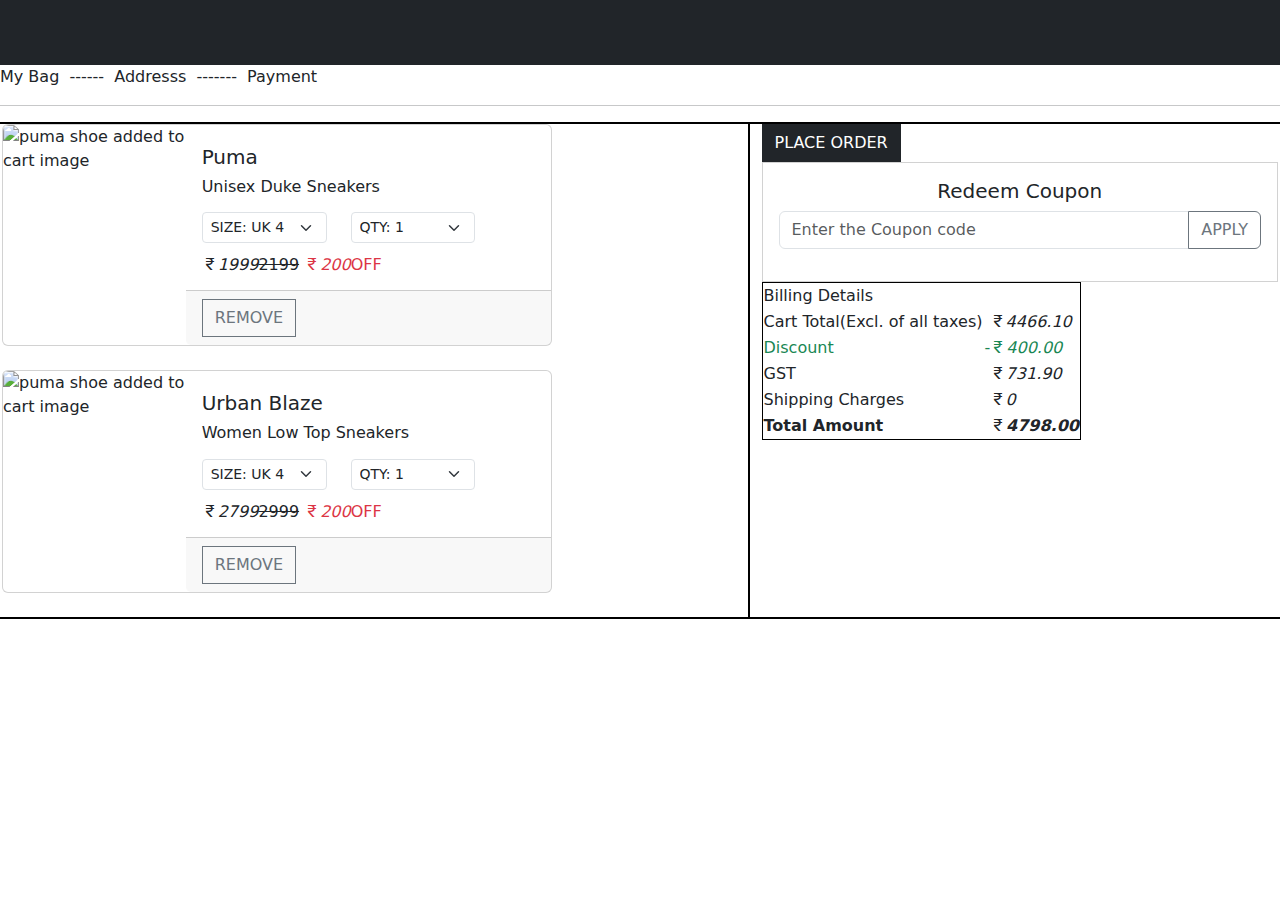
==== cart.html @ 5881bc05 "added cart page" ====
<!DOCTYPE html>
<html lang="en">

<head>
    <meta charset="UTF-8">
    <meta name="viewport" content="width=device-width, initial-scale=1">
    <title>Stridesole</title>
    <link rel="icon" href="/ecommerce-project/images/titleicon.png" sizes="64x64" type="image/x-icon">
    <!--link to css file-->
    <link rel="stylesheet" href="/ecommerce-project/css/styles.css">
    <!--link to bootstrap.v5-->
    <link href="https://cdn.jsdelivr.net/npm/bootstrap@5.3.0-alpha1/dist/css/bootstrap.min.css" rel="stylesheet">
    <!--link to bootstrap icons-->
    <link rel="stylesheet" href="https://cdn.jsdelivr.net/npm/bootstrap-icons@1.11.3/font/bootstrap-icons.min.css">
</head>

<body>
    <header style="height:65px; width:100%" class="bg-dark">

    </header>
    <main>

        <!--cart title-->
        <div class="cart-title">
            <p> <span class="cart-titlepart">My
                    Bag</span>&nbsp;&nbsp;------&nbsp;&nbsp;Addresss&nbsp;&nbsp;-------&nbsp;&nbsp;Payment</p>
        </div>
        <hr>

        <!--cart items and billing area-->
        <div class="row cart-area border border-black">

            <!--Cart items-->
            <div class="col-sm-12 col-md-9 col-lg-8 col-xl-7 cart-items border border-black">

                <!--cart item1-->
                <div class="card mb-4 cart-item-card" style="max-width: 550px;">
                    <div class="row g-0">
                        <div class="col-md-4">
                            <img src="/ecommerce-project/images/prod-men-card2.webp" class="img-fluid rounded-start"
                                alt="puma shoe added to cart image">
                        </div>
                        <div class="col-md-8">
                            <div class="card-body">
                                <h5 class="card-title cart-item-title py-1">Puma</h5>
                                <h6 class="card-subtitle cart-item-subtitle">Unisex Duke Sneakers</h6>

                                <div class="row cart-item-card-form py-3">
                                    <div class="col-5">
                                        <select class="form-select form-select-sm" aria-label=".form-select-sm example">
                                            <option selected>SIZE: UK 4</option>
                                            <option value="1">SIZE: UK 5</option>
                                            <option value="2">SIZE: UK 6</option>
                                            <option value="3">SIZE: UK 7</option>
                                            <option value="4">SIZE: UK 8</option>
                                        </select>
                                    </div>
                                    <div class="col-5">
                                        <select class="form-select form-select-sm" aria-label=".form-select-sm example">
                                            <option selected>QTY: 1</option>
                                            <option value="1">QTY: 2</option>
                                            <option value="2">QTY: 3</option>
                                            <option value="3">QTY: 4</option>
                                            <option value="4">QTY: 5</option>
                                        </select>
                                    </div>
                                </div>
                                <h6 class="card-subtitle cart-item-price">
                                    <i class="bi bi-currency-rupee">1999</i><s>2199</s>
                                    <span class="text-danger"><i class="bi bi-currency-rupee cart-item-discount">200</i>OFF</span>
                                </h6>

                            </div>
                            <div class="card-footer">
                                <button type="button"
                                    class="btn btn btn-outline-secondary btn-lg-block rounded-0 cart-item-btn">REMOVE</button>
                            </div>
                        </div>
                    </div>
                </div>

                <!--cart item2-->
                <div class="card mb-4 cart-item-card" style="max-width: 550px;">
                    <div class="row g-0">

                        <div class="col-md-4">
                            <img src="/ecommerce-project/images/prod-men-card2.webp" class="img-fluid rounded-start"
                                alt="puma shoe added to cart image">
                        </div>
                        
                        <div class="col-md-8">
                            <div class="card-body">
                                <h5 class="card-title cart-item-title py-1">Urban Blaze</h5>
                                <h6 class="card-subtitle cart-item-subtitle">Women Low Top Sneakers</h6>
                                <div class="row cart-item-card-form py-3">
                                    <div class="col-5">
                                        <select class="form-select form-select-sm" aria-label=".form-select-sm example">
                                            <option selected>SIZE: UK 4</option>
                                            <option value="1">SIZE: UK 5</option>
                                            <option value="2">SIZE: UK 6</option>
                                            <option value="3">SIZE: UK 7</option>
                                            <option value="4">SIZE: UK 8</option>
                                        </select>
                                    </div>
                                    <div class="col-5">
                                        <select class="form-select form-select-sm" aria-label=".form-select-sm example">
                                            <option selected>QTY: 1</option>
                                            <option value="1">QTY: 2</option>
                                            <option value="2">QTY: 3</option>
                                            <option value="3">QTY: 4</option>
                                            <option value="4">QTY: 5</option>
                                        </select>
                                    </div>
                                </div>
                                <h6 class="card-subtitle cart-item-price">
                                    <i class="bi bi-currency-rupee">2799</i><s>2999</s>
                                    <span class="text-danger"><i class="bi bi-currency-rupee cart-item-discount">200</i>OFF</span>
                                </h6>
                            </div>

                            <div class="card-footer">
                                <button type="button"
                                    class="btn btn btn-outline-secondary btn-lg-block rounded-0 cart-item-btn">REMOVE</button>
                            </div>
                        </div>
                    </div>
                </div>
            </div>

            <!--billing details-->
            <div class="col-sm-12 col-md-4 col-lg-4 col-xl-5 cart-billing border border-black">
                <aside>
                    <!--Place order button-->
                    <button type="button" class="btn btn-dark btn-lg-block cart-btn rounded-0">PLACE ORDER</button>

                    <!--Coupon redeem form-->
                    <div class="card text-center cart-coupon rounded-0">
                        <div class="card-body">
                            <h5 class="card-title">Redeem Coupon</h5>
                            <div class="input-group mb-3">
                                <input type="text" class="form-control" placeholder="Enter the Coupon code"
                                    aria-label="Coupon-code" aria-describedby="button-addon2">
                                <button class="btn btn-outline-secondary" type="button"
                                    id="button-addon2">APPLY</button>
                            </div>
                        </div>
                    </div>

                    <!--Billing details-->
                    <table class="cart-billing border border-black">
                        <thead>
                            <tr>
                                <td class="cart-billing-title">Billing Details</td>
                                <td></td>
                            </tr>
                        </thead>
                        <tbody>
                            <tr>
                                <td>Cart Total(Excl. of all taxes) </td>
                                <td>&nbsp;<i class="bi bi-currency-rupee">4466.10</i></td>
                            </tr>
                            <tr class="text-success">
                                <td>Discount</td>
                                <td>-<i class="bi bi-currency-rupee">400.00</i></td>
                            </tr>
                            <tr>
                                <td>GST</td>
                                <td>&nbsp;<i class="bi bi-currency-rupee">731.90</i></td>
                            </tr>
                            <tr>
                                <td>Shipping Charges</td>
                                <td>&nbsp;<i class="bi bi-currency-rupee">0</i></td>
                            </tr>
                            <tr class="fw-bolder">
                                <td>Total Amount</td>
                                <td>&nbsp;<i class="bi bi-currency-rupee">4798.00</i></td>
                            </tr>
                        </tbody>
                    </table>
                </aside>
            </div>
        </div>
    </main>
    <footer>

    </footer>
    <script src="https://cdnjs.cloudflare.com/ajax/libs/jquery/3.6.0/jquery.min.js"></script>
    <script src="https://cdn.jsdelivr.net/npm/bootstrap@5.3.0-alpha1/dist/js/bootstrap.bundle.min.js"></script>
</body>

</html>
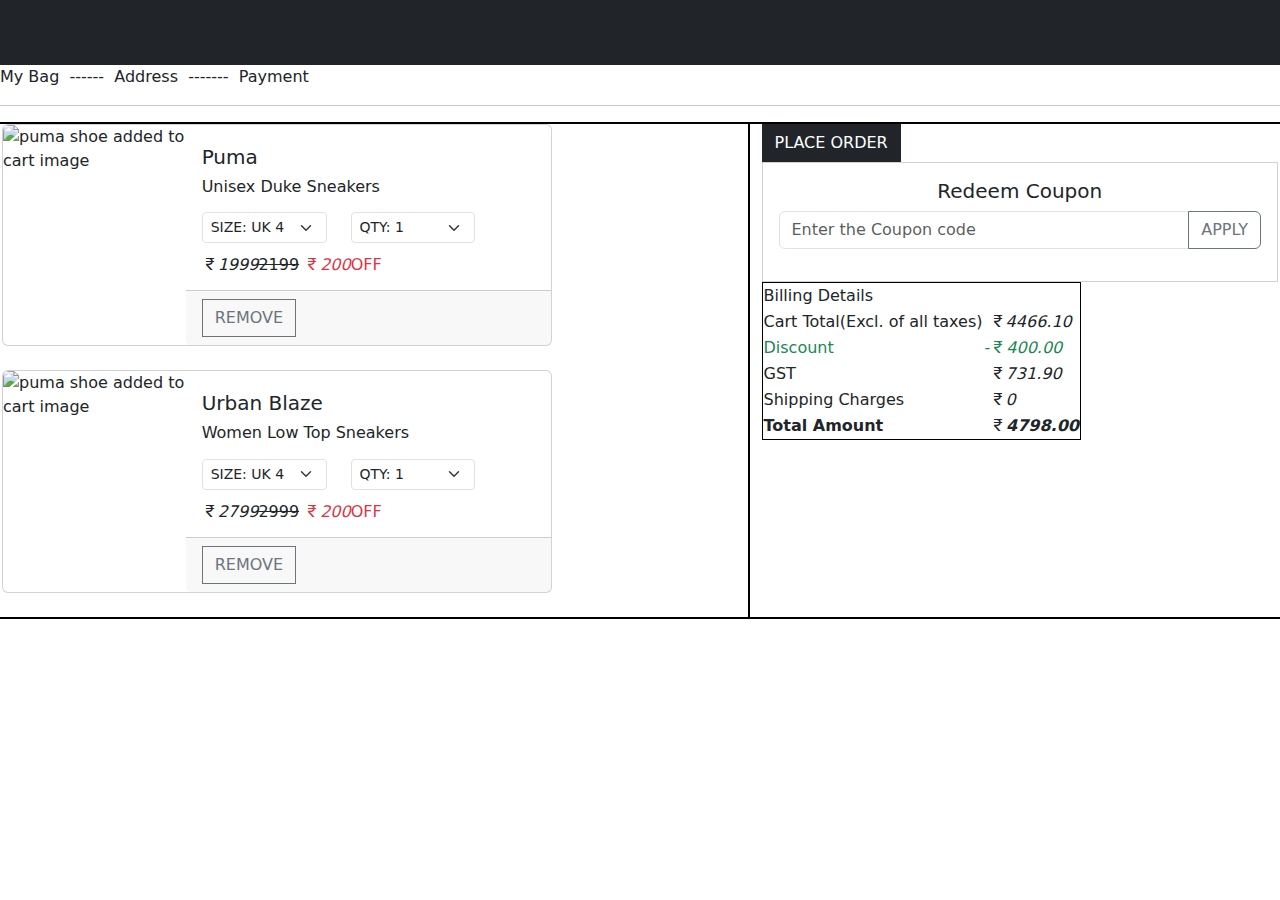
==== commit 8a974fd5: "added payment page" ====
--- a/cart.html
+++ b/cart.html
@@ -23,7 +23,7 @@
         <!--cart title-->
         <div class="cart-title">
             <p> <span class="cart-titlepart">My
-                    Bag</span>&nbsp;&nbsp;------&nbsp;&nbsp;Addresss&nbsp;&nbsp;-------&nbsp;&nbsp;Payment</p>
+                    Bag</span>&nbsp;&nbsp;------&nbsp;&nbsp;Address&nbsp;&nbsp;-------&nbsp;&nbsp;Payment</p>
         </div>
         <hr>
 
@@ -131,7 +131,7 @@
             <div class="col-sm-12 col-md-4 col-lg-4 col-xl-5 cart-billing border border-black">
                 <aside>
                     <!--Place order button-->
-                    <button type="button" class="btn btn-dark btn-lg-block cart-btn rounded-0">PLACE ORDER</button>
+                    <a href="payment.html"><button type="button" class="btn btn-dark btn-lg-block cart-btn rounded-0">PLACE ORDER</button></a>
 
                     <!--Coupon redeem form-->
                     <div class="card text-center cart-coupon rounded-0">
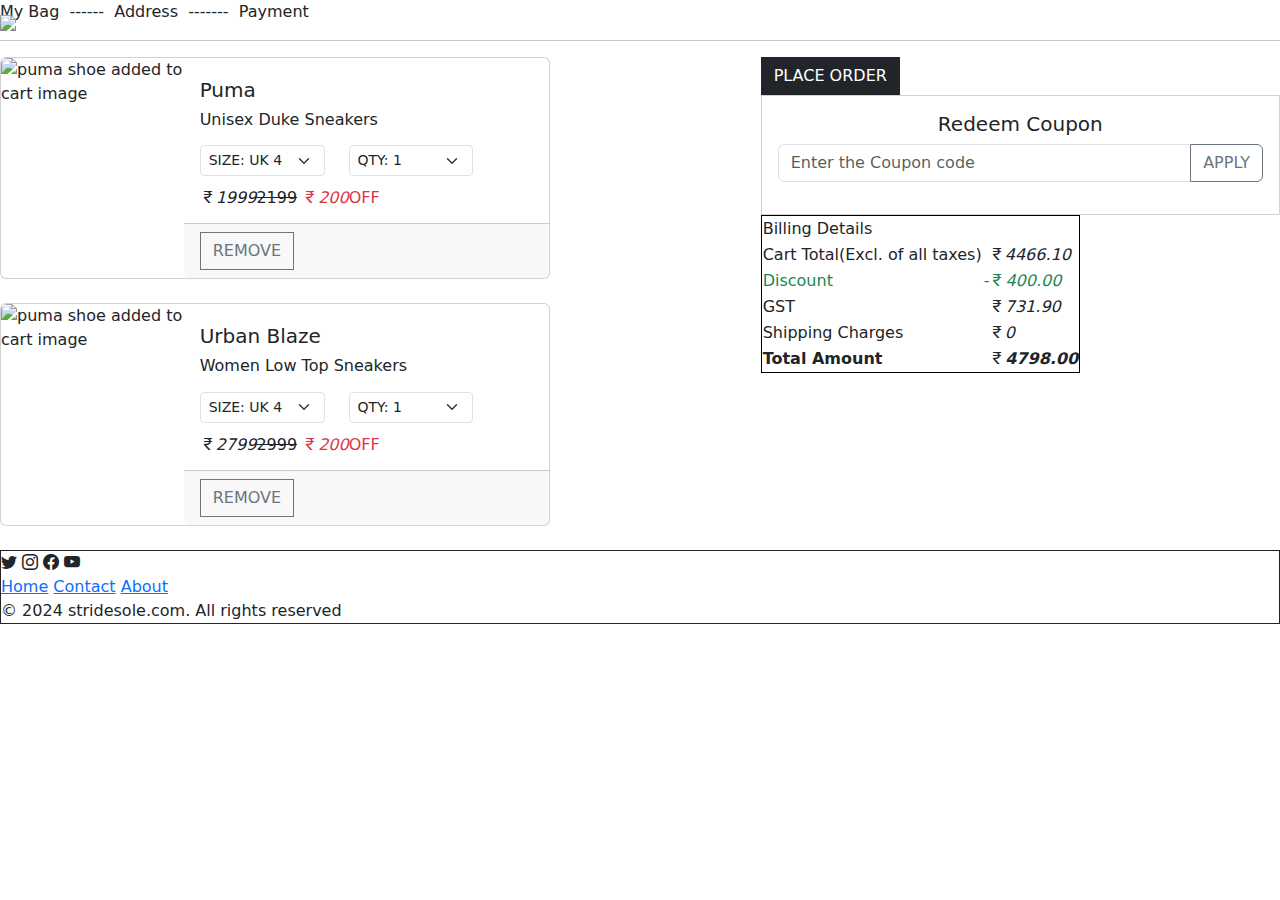
==== commit 8d57bbed: "added footer" ====
--- a/cart.html
+++ b/cart.html
@@ -15,10 +15,30 @@
 </head>
 
 <body>
-    <header style="height:65px; width:100%" class="bg-dark">
-
+    <header>
+        <nav class="navbar navbar-expand-lg navbar-dark fixed-top">
+            <div class="container-fluid gx-0">
+                <a class="navbar-brand" href="index.html" >
+                    <img src="/ecommerce-project/images/logo1.png" alt="3D fonts">
+                </a>
+                <button class="navbar-toggler" type="button" data-bs-toggle="collapse" data-bs-target="#navbarNavAltMarkup" aria-controls="navbarNavAltMarkup" aria-expanded="false" aria-label="Toggle navigation">
+                    <span class="navbar-toggler-icon"></span>
+                </button>
+                <div class="collapse navbar-collapse justify-content-end" id="navbarNavAltMarkup">
+                    <div class="navbar-nav header-nav">
+                        <a class="nav-link header-nav-link active" aria-current="page" href="index.html">Home</a>
+                        <a class="nav-link header-nav-link" href="product-men.html">Men</a>
+                        <a class="nav-link header-nav-link" href="product-women.html">Women</a>
+                        <a class="nav-link header-nav-link" href="product-kids.html">Kids</a>
+                        <a class="nav-link header-nav-link" href="index.html#about-sneakers">About</a>
+                        <a class="nav-link header-nav-link" href="cart.html"><i class="bi bi-cart4"></i>Cart</a>
+                        <a class="nav-link header-nav-link" href="login.html"><i class="bi bi-person-circle"></i>Login</a>
+                    </div>
+                </div> 
+            </div>
+        </nav>
     </header>
-    <main>
+    <main class="main">
 
         <!--cart title-->
         <div class="cart-title">
@@ -28,10 +48,10 @@
         <hr>
 
         <!--cart items and billing area-->
-        <div class="row cart-area border border-black">
+        <div class="row cart-area">
 
             <!--Cart items-->
-            <div class="col-sm-12 col-md-9 col-lg-8 col-xl-7 cart-items border border-black">
+            <div class="col-sm-12 col-md-12 col-lg-7 col-xl-7 cart-items cart-border">
 
                 <!--cart item1-->
                 <div class="card mb-4 cart-item-card" style="max-width: 550px;">
@@ -84,7 +104,7 @@
                     <div class="row g-0">
 
                         <div class="col-md-4">
-                            <img src="/ecommerce-project/images/prod-men-card2.webp" class="img-fluid rounded-start"
+                            <img src="/ecommerce-project/images/prod-men-card1.webp" class="img-fluid rounded-start"
                                 alt="puma shoe added to cart image">
                         </div>
                         
@@ -128,10 +148,12 @@
             </div>
 
             <!--billing details-->
-            <div class="col-sm-12 col-md-4 col-lg-4 col-xl-5 cart-billing border border-black">
+            <div class="col-sm-12 col-md-12 col-lg-5 col-xl-5 cart-billing cart-border">
                 <aside>
                     <!--Place order button-->
-                    <a href="payment.html"><button type="button" class="btn btn-dark btn-lg-block cart-btn rounded-0">PLACE ORDER</button></a>
+                    <div class="cart-button">
+                        <a href="payment.html"><button type="button" class="btn btn-dark cart-btn rounded-0">PLACE ORDER</button></a>
+                    </div>
 
                     <!--Coupon redeem form-->
                     <div class="card text-center cart-coupon rounded-0">
@@ -140,14 +162,14 @@
                             <div class="input-group mb-3">
                                 <input type="text" class="form-control" placeholder="Enter the Coupon code"
                                     aria-label="Coupon-code" aria-describedby="button-addon2">
-                                <button class="btn btn-outline-secondary" type="button"
+                                <button class="btn btn-outline-secondary" type="submit"
                                     id="button-addon2">APPLY</button>
                             </div>
                         </div>
                     </div>
 
                     <!--Billing details-->
-                    <table class="cart-billing border border-black">
+                    <table class="cart-billing-table border border-black">
                         <thead>
                             <tr>
                                 <td class="cart-billing-title">Billing Details</td>
@@ -173,7 +195,7 @@
                             </tr>
                             <tr class="fw-bolder">
                                 <td>Total Amount</td>
-                                <td>&nbsp;<i class="bi bi-currency-rupee">4798.00</i></td>
+                                <td class="total">&nbsp;<i class="bi bi-currency-rupee">4798.00</i></td>
                             </tr>
                         </tbody>
                     </table>
@@ -182,7 +204,22 @@
         </div>
     </main>
     <footer>
-
+        <div class="footer border border-dark">
+            <div class="footer-icons">
+                <i class="bi bi-twitter"></i>
+                <i class="bi bi-instagram"></i>
+                <i class="bi bi-facebook"></i>
+                <i class="bi bi-youtube"></i>
+            </div>
+            <div class="footer-nav-links">
+                <a href="index.html" alt="link to Home page">Home</a>
+                <a href="contact.html" alt="link to contact us page">Contact</a>
+                <a href="index.html#about-sneakers" alt="link to about us page">About</a>
+            </div>
+            <div class="footer-text">
+                <span>&copy; 2024  stridesole.com. All rights reserved</span>
+            </div>
+        </div>
     </footer>
     <script src="https://cdnjs.cloudflare.com/ajax/libs/jquery/3.6.0/jquery.min.js"></script>
     <script src="https://cdn.jsdelivr.net/npm/bootstrap@5.3.0-alpha1/dist/js/bootstrap.bundle.min.js"></script>
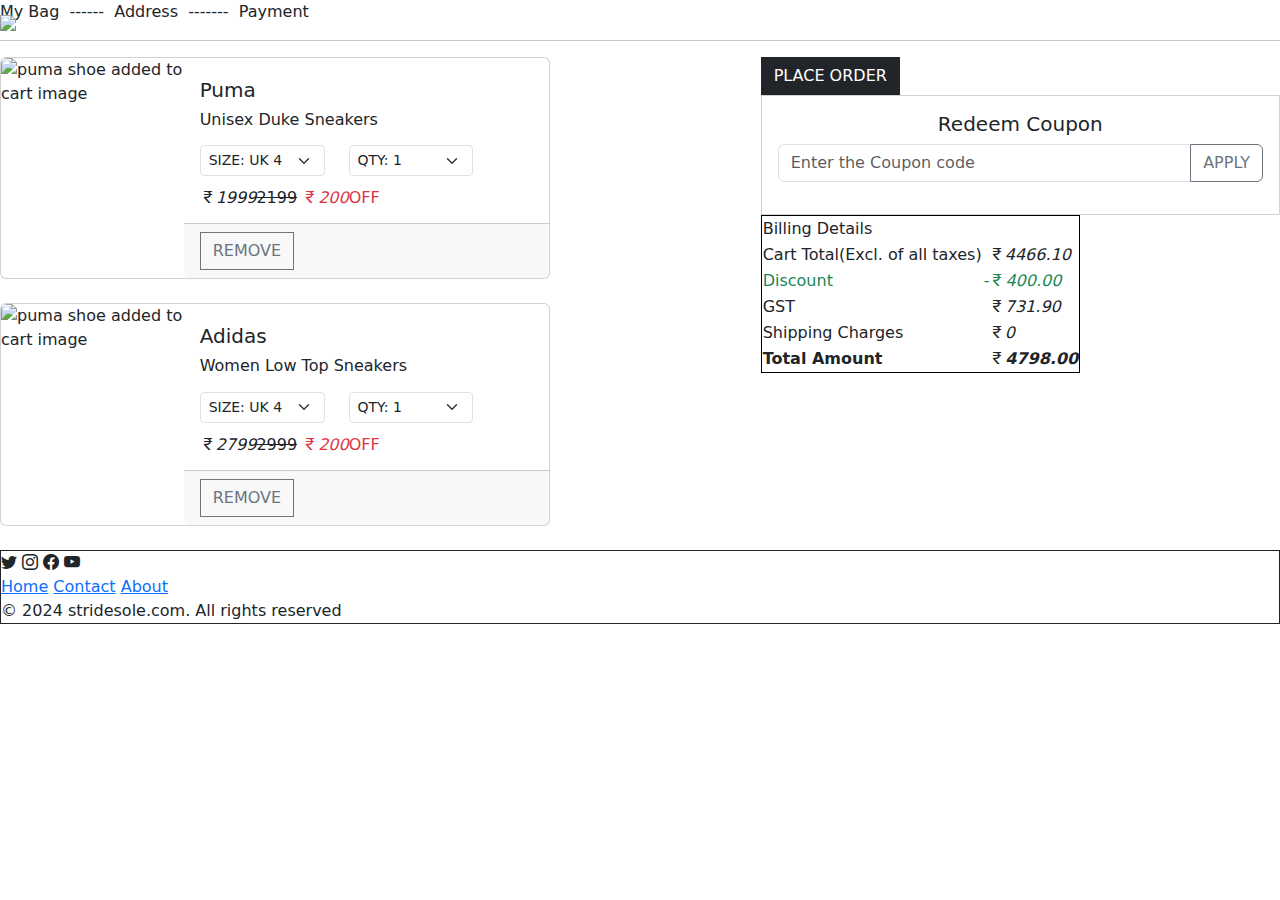
==== commit 763588bf: "Changed the product name in product page" ====
--- a/cart.html
+++ b/cart.html
@@ -110,7 +110,7 @@
                         
                         <div class="col-md-8">
                             <div class="card-body">
-                                <h5 class="card-title cart-item-title py-1">Urban Blaze</h5>
+                                <h5 class="card-title cart-item-title py-1">Adidas</h5>
                                 <h6 class="card-subtitle cart-item-subtitle">Women Low Top Sneakers</h6>
                                 <div class="row cart-item-card-form py-3">
                                     <div class="col-5">
